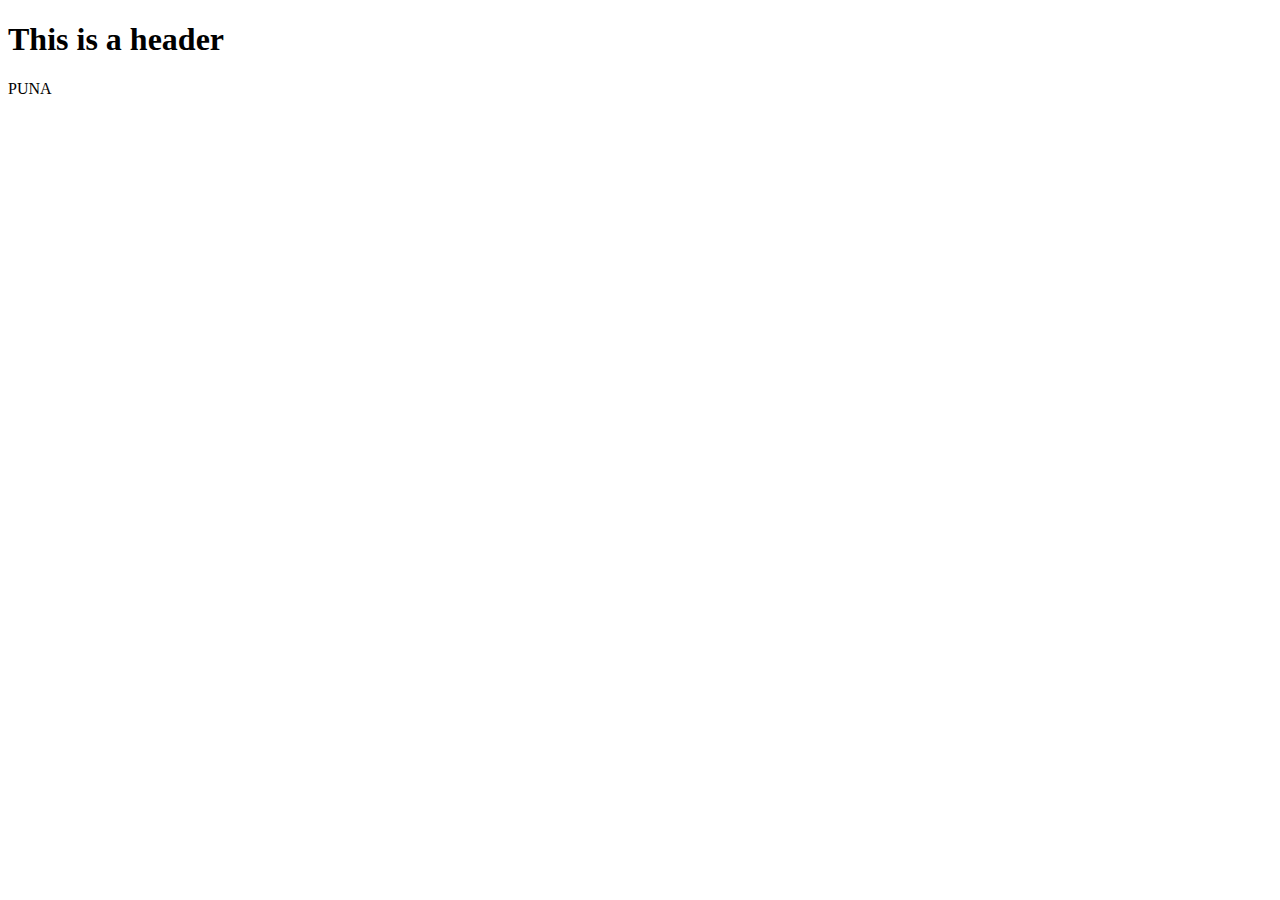
==== index.htm @ e7abc463 "Uploading index after fixing issues after trialing it and finding errors." ====
<!DOCTYPE html> <!-- this tells the computer that it is a webpage-->


<html> 

<head>
 


	<meta charset="utf-8"> <!-- sets character set to unicode-->

<link rel="stylesheet" type="text/css" href="css/style.css"> 


<title> My New Webpage </title>

</head>

<body>
<h1> This is a header </h1>
<div id="wrapper"> 
	<header> PUNA </header> 
	<nav> </nav>
	<section> </section>
	<footer> </footer> 
</div>

<footer> </footer> 
</body>
 
</html>
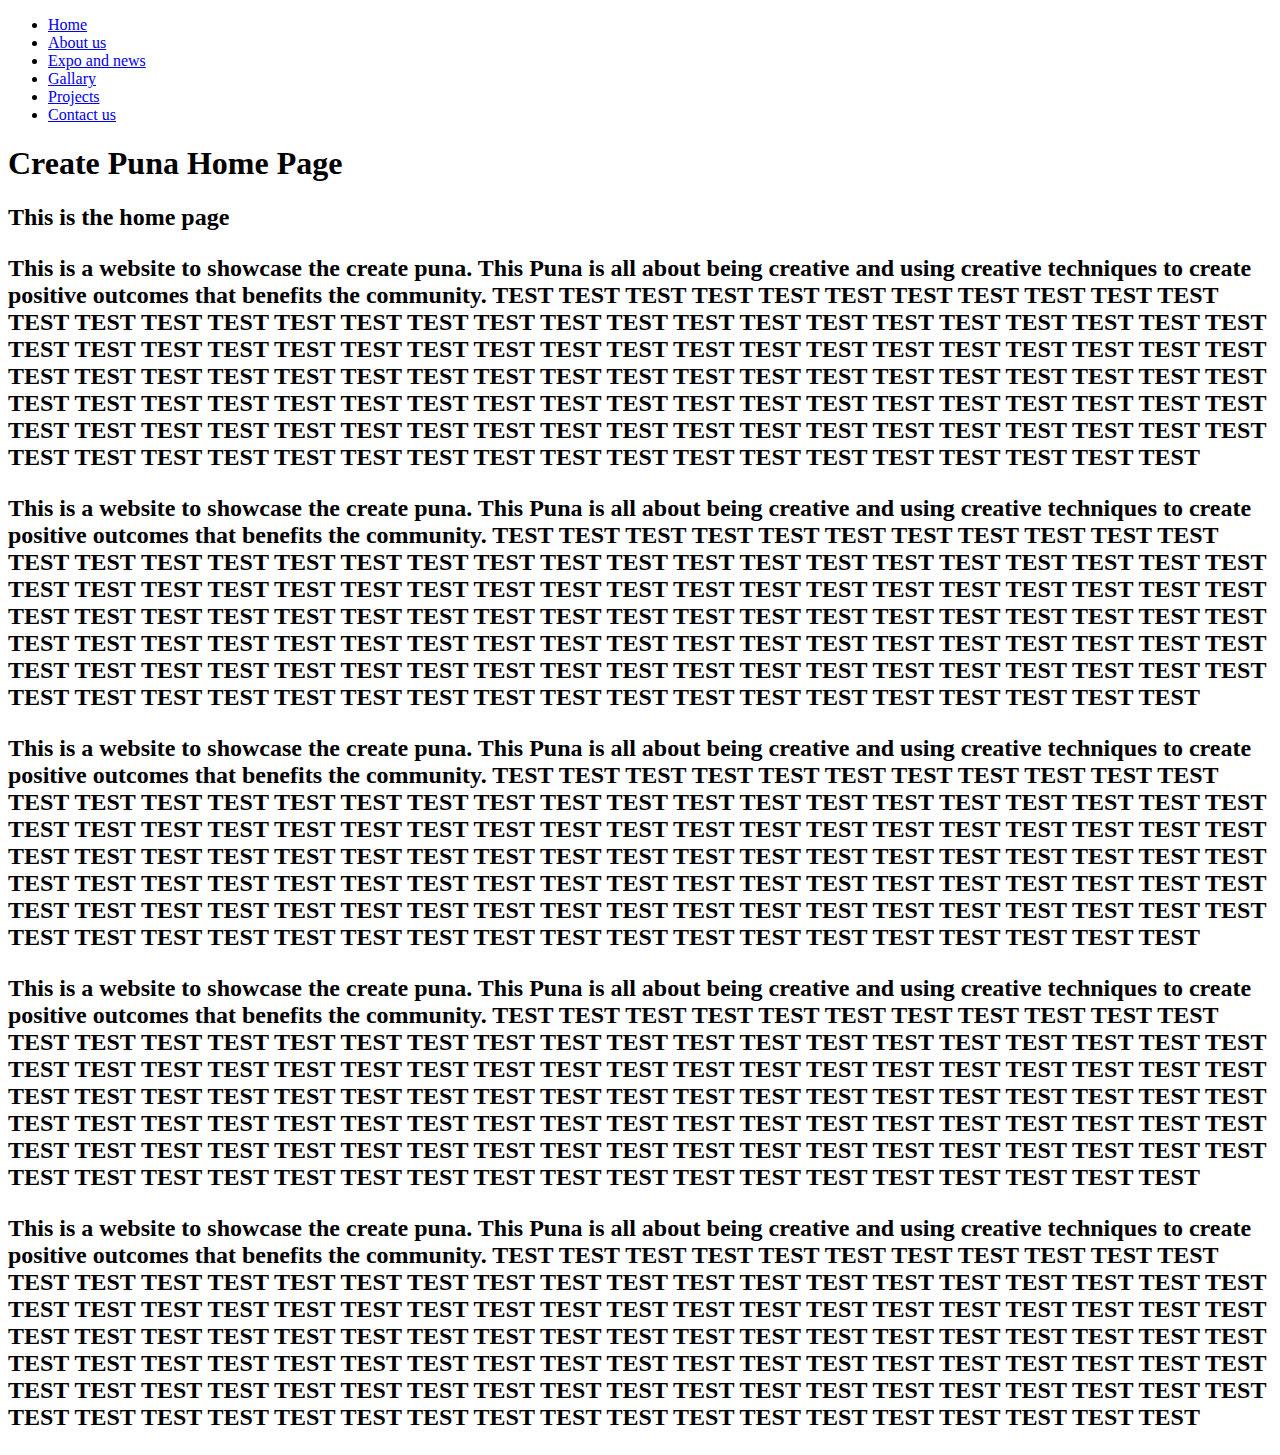
==== commit 051fd29d: "Html updated with edits on nav bar" ====
--- a/index.htm
+++ b/index.htm
@@ -6,26 +6,55 @@
 <head>
  
 
-
 	<meta charset="utf-8"> <!-- sets character set to unicode-->
 
 <link rel="stylesheet" type="text/css" href="css/style.css"> 
+<link href= "https://fonts.googleapis.com/css?family=Courier+Prime"
 
 
-<title> My New Webpage </title>
+
 
 </head>
 
+
+
 <body>
-<h1> This is a header </h1>
-<div id="wrapper"> 
-	<header> PUNA </header> 
-	<nav> </nav>
-	<section> </section>
-	<footer> </footer> 
-</div>
 
-<footer> </footer> 
+ <nav class= "navbar">
+  <ul> 
+     <li><a href ="#">Home</a></li> 
+     <li><a href ="#">About us</a></li> 
+     <li><a href ="#">Expo and news</a></li> 
+     <li><a href ="#">Gallary</a></li> 
+     <li><a href ="#">Projects</a></li> 
+     <li><a href ="#">Contact us</a></li> 
+  </ul>
+ </nav> 
+
+<main> 
+<h1> Create Puna Home Page </h1>
+ <h2> This is the home page<h2/>
+
+<p> This is a website to showcase the create puna. This Puna is all about being creative and using creative techniques to create positive outcomes that benefits the community.  TEST TEST TEST TEST TEST TEST TEST TEST TEST TEST TEST TEST TEST TEST TEST TEST TEST TEST TEST TEST TEST TEST TEST TEST TEST TEST TEST TEST TEST TEST TEST TEST TEST TEST TEST TEST TEST TEST TEST TEST TEST TEST TEST TEST TEST TEST TEST TEST TEST TEST TEST TEST TEST TEST TEST TEST TEST TEST TEST TEST TEST TEST TEST TEST TEST TEST TEST TEST TEST TEST TEST TEST TEST TEST TEST TEST TEST TEST TEST TEST TEST TEST TEST TEST TEST TEST TEST TEST TEST TEST TEST TEST TEST TEST TEST TEST TEST TEST TEST TEST TEST TEST TEST TEST TEST TEST TEST TEST TEST TEST TEST TEST TEST TEST TEST TEST TEST TEST TEST TEST TEST TEST TEST TEST 
+</p> 
+
+<p> This is a website to showcase the create puna. This Puna is all about being creative and using creative techniques to create positive outcomes that benefits the community.  TEST TEST TEST TEST TEST TEST TEST TEST TEST TEST TEST TEST TEST TEST TEST TEST TEST TEST TEST TEST TEST TEST TEST TEST TEST TEST TEST TEST TEST TEST TEST TEST TEST TEST TEST TEST TEST TEST TEST TEST TEST TEST TEST TEST TEST TEST TEST TEST TEST TEST TEST TEST TEST TEST TEST TEST TEST TEST TEST TEST TEST TEST TEST TEST TEST TEST TEST TEST TEST TEST TEST TEST TEST TEST TEST TEST TEST TEST TEST TEST TEST TEST TEST TEST TEST TEST TEST TEST TEST TEST TEST TEST TEST TEST TEST TEST TEST TEST TEST TEST TEST TEST TEST TEST TEST TEST TEST TEST TEST TEST TEST TEST TEST TEST TEST TEST TEST TEST TEST TEST TEST TEST TEST TEST 
+</p> 
+
+<p> This is a website to showcase the create puna. This Puna is all about being creative and using creative techniques to create positive outcomes that benefits the community.  TEST TEST TEST TEST TEST TEST TEST TEST TEST TEST TEST TEST TEST TEST TEST TEST TEST TEST TEST TEST TEST TEST TEST TEST TEST TEST TEST TEST TEST TEST TEST TEST TEST TEST TEST TEST TEST TEST TEST TEST TEST TEST TEST TEST TEST TEST TEST TEST TEST TEST TEST TEST TEST TEST TEST TEST TEST TEST TEST TEST TEST TEST TEST TEST TEST TEST TEST TEST TEST TEST TEST TEST TEST TEST TEST TEST TEST TEST TEST TEST TEST TEST TEST TEST TEST TEST TEST TEST TEST TEST TEST TEST TEST TEST TEST TEST TEST TEST TEST TEST TEST TEST TEST TEST TEST TEST TEST TEST TEST TEST TEST TEST TEST TEST TEST TEST TEST TEST TEST TEST TEST TEST TEST TEST 
+</p> 
+
+<p> This is a website to showcase the create puna. This Puna is all about being creative and using creative techniques to create positive outcomes that benefits the community.  TEST TEST TEST TEST TEST TEST TEST TEST TEST TEST TEST TEST TEST TEST TEST TEST TEST TEST TEST TEST TEST TEST TEST TEST TEST TEST TEST TEST TEST TEST TEST TEST TEST TEST TEST TEST TEST TEST TEST TEST TEST TEST TEST TEST TEST TEST TEST TEST TEST TEST TEST TEST TEST TEST TEST TEST TEST TEST TEST TEST TEST TEST TEST TEST TEST TEST TEST TEST TEST TEST TEST TEST TEST TEST TEST TEST TEST TEST TEST TEST TEST TEST TEST TEST TEST TEST TEST TEST TEST TEST TEST TEST TEST TEST TEST TEST TEST TEST TEST TEST TEST TEST TEST TEST TEST TEST TEST TEST TEST TEST TEST TEST TEST TEST TEST TEST TEST TEST TEST TEST TEST TEST TEST TEST 
+</p> 
+
+<p> This is a website to showcase the create puna. This Puna is all about being creative and using creative techniques to create positive outcomes that benefits the community.  TEST TEST TEST TEST TEST TEST TEST TEST TEST TEST TEST TEST TEST TEST TEST TEST TEST TEST TEST TEST TEST TEST TEST TEST TEST TEST TEST TEST TEST TEST TEST TEST TEST TEST TEST TEST TEST TEST TEST TEST TEST TEST TEST TEST TEST TEST TEST TEST TEST TEST TEST TEST TEST TEST TEST TEST TEST TEST TEST TEST TEST TEST TEST TEST TEST TEST TEST TEST TEST TEST TEST TEST TEST TEST TEST TEST TEST TEST TEST TEST TEST TEST TEST TEST TEST TEST TEST TEST TEST TEST TEST TEST TEST TEST TEST TEST TEST TEST TEST TEST TEST TEST TEST TEST TEST TEST TEST TEST TEST TEST TEST TEST TEST TEST TEST TEST TEST TEST TEST TEST TEST TEST TEST TEST 
+</p> 
+
+
+</main>
+
+
+
 </body>
  
 </html>
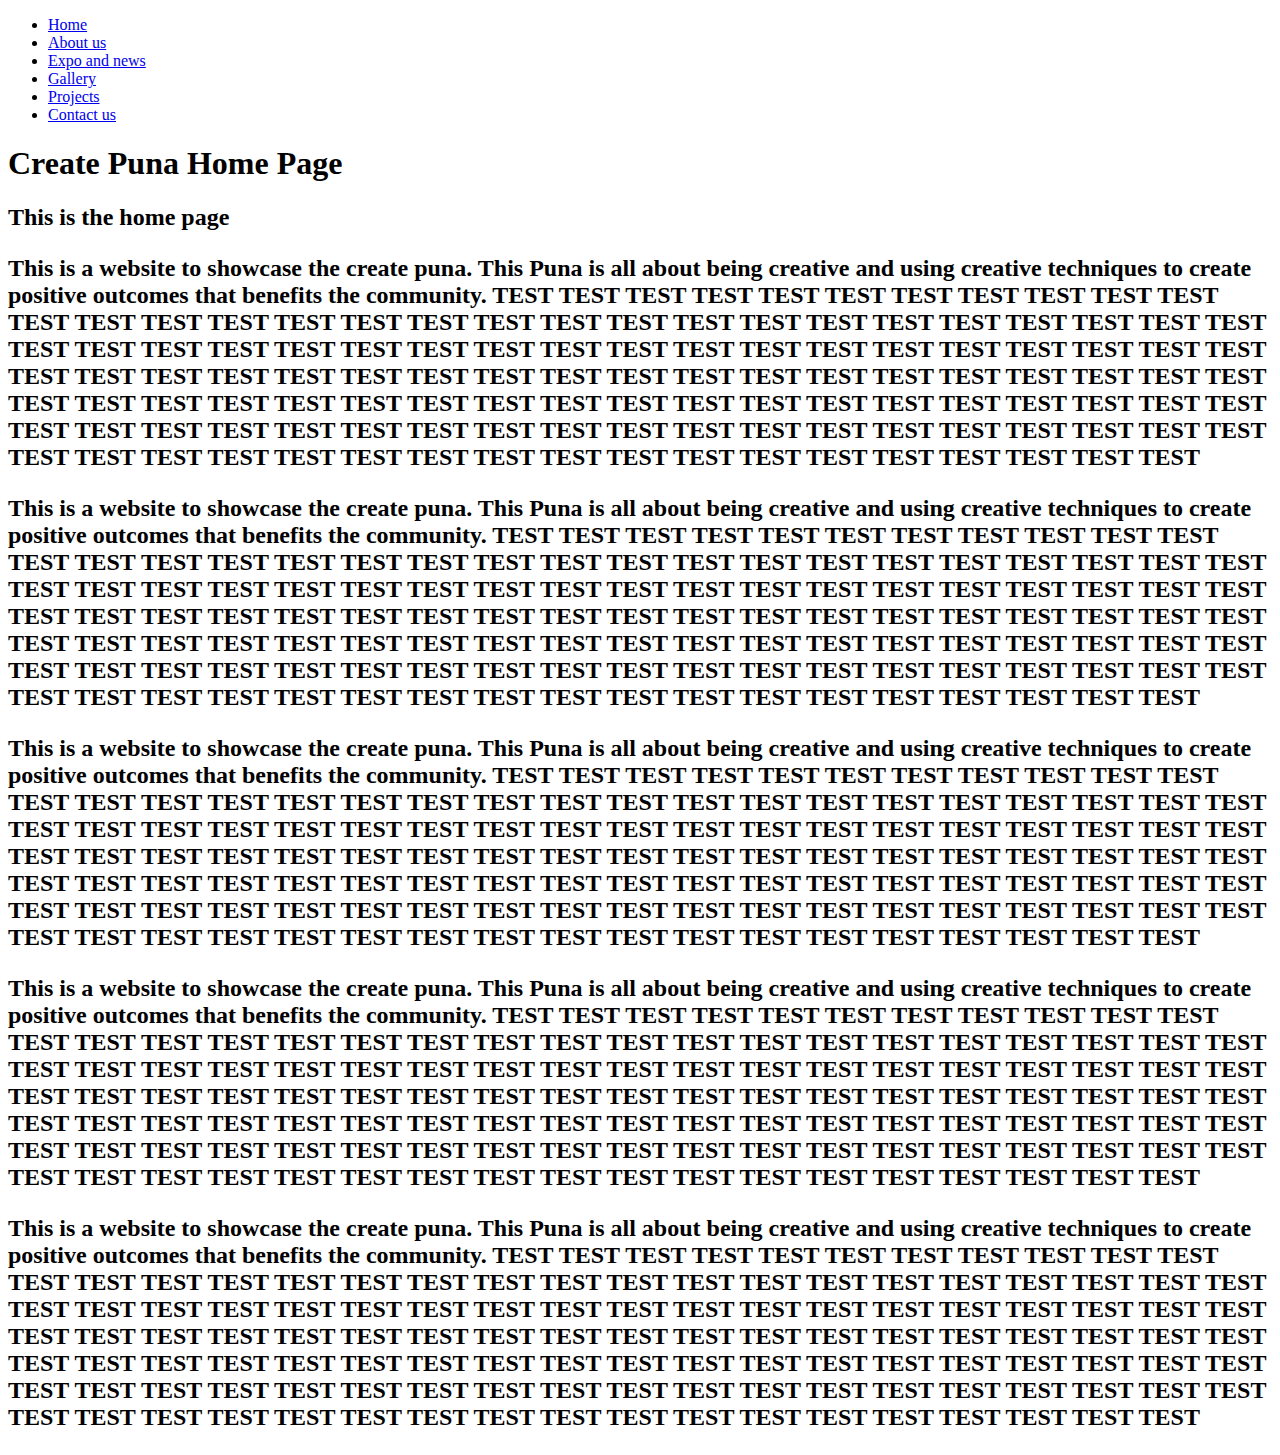
==== commit d683d36c: "2nd version of html" ====
--- a/index.htm
+++ b/index.htm
@@ -22,12 +22,12 @@
 
  <nav class= "navbar">
   <ul> 
-     <li><a href ="#">Home</a></li> 
-     <li><a href ="#">About us</a></li> 
-     <li><a href ="#">Expo and news</a></li> 
-     <li><a href ="#">Gallary</a></li> 
-     <li><a href ="#">Projects</a></li> 
-     <li><a href ="#">Contact us</a></li> 
+     <li><a href ="index.htm">Home</a></li> 
+     <li><a href ="about.html">About us</a></li> 
+     <li><a href ="expoandnews.html">Expo and news</a></li> 
+     <li><a href ="gallary.html">Gallery</a></li> 
+     <li><a href ="projects.html">Projects</a></li> 
+     <li><a href ="contactus.html">Contact us</a></li> 
   </ul>
  </nav> 
 
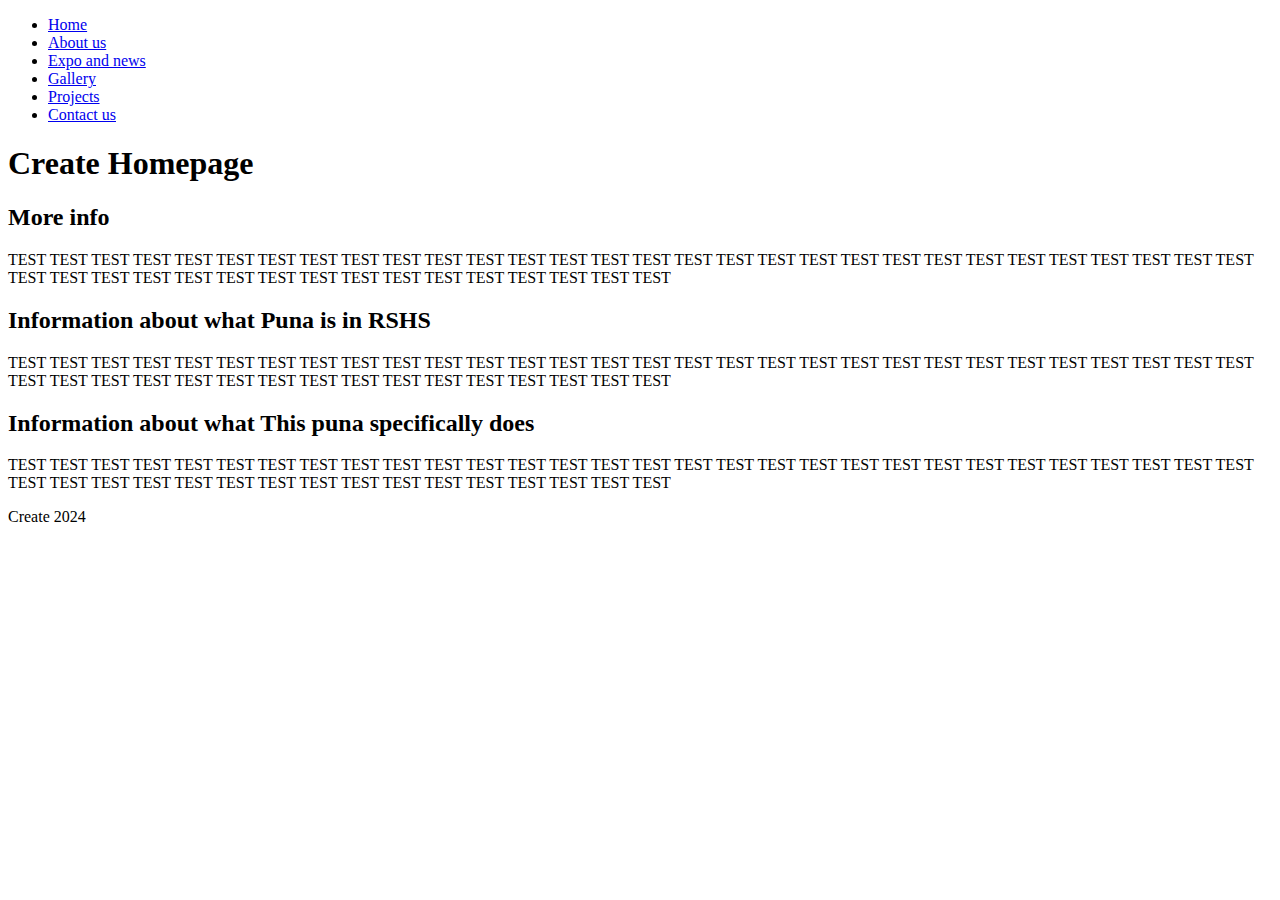
==== commit 24e03d4c: "Version 3 html with layout" ====
--- a/index.htm
+++ b/index.htm
@@ -10,6 +10,7 @@
 
 <link rel="stylesheet" type="text/css" href="css/style.css"> 
 <link href= "https://fonts.googleapis.com/css?family=Courier+Prime"
+
 
 
 
@@ -32,23 +33,20 @@
  </nav> 
 
 <main> 
-<h1> Create Puna Home Page </h1>
- <h2> This is the home page<h2/>
 
-<p> This is a website to showcase the create puna. This Puna is all about being creative and using creative techniques to create positive outcomes that benefits the community.  TEST TEST TEST TEST TEST TEST TEST TEST TEST TEST TEST TEST TEST TEST TEST TEST TEST TEST TEST TEST TEST TEST TEST TEST TEST TEST TEST TEST TEST TEST TEST TEST TEST TEST TEST TEST TEST TEST TEST TEST TEST TEST TEST TEST TEST TEST TEST TEST TEST TEST TEST TEST TEST TEST TEST TEST TEST TEST TEST TEST TEST TEST TEST TEST TEST TEST TEST TEST TEST TEST TEST TEST TEST TEST TEST TEST TEST TEST TEST TEST TEST TEST TEST TEST TEST TEST TEST TEST TEST TEST TEST TEST TEST TEST TEST TEST TEST TEST TEST TEST TEST TEST TEST TEST TEST TEST TEST TEST TEST TEST TEST TEST TEST TEST TEST TEST TEST TEST TEST TEST TEST TEST TEST TEST 
-</p> 
 
-<p> This is a website to showcase the create puna. This Puna is all about being creative and using creative techniques to create positive outcomes that benefits the community.  TEST TEST TEST TEST TEST TEST TEST TEST TEST TEST TEST TEST TEST TEST TEST TEST TEST TEST TEST TEST TEST TEST TEST TEST TEST TEST TEST TEST TEST TEST TEST TEST TEST TEST TEST TEST TEST TEST TEST TEST TEST TEST TEST TEST TEST TEST TEST TEST TEST TEST TEST TEST TEST TEST TEST TEST TEST TEST TEST TEST TEST TEST TEST TEST TEST TEST TEST TEST TEST TEST TEST TEST TEST TEST TEST TEST TEST TEST TEST TEST TEST TEST TEST TEST TEST TEST TEST TEST TEST TEST TEST TEST TEST TEST TEST TEST TEST TEST TEST TEST TEST TEST TEST TEST TEST TEST TEST TEST TEST TEST TEST TEST TEST TEST TEST TEST TEST TEST TEST TEST TEST TEST TEST TEST 
-</p> 
 
-<p> This is a website to showcase the create puna. This Puna is all about being creative and using creative techniques to create positive outcomes that benefits the community.  TEST TEST TEST TEST TEST TEST TEST TEST TEST TEST TEST TEST TEST TEST TEST TEST TEST TEST TEST TEST TEST TEST TEST TEST TEST TEST TEST TEST TEST TEST TEST TEST TEST TEST TEST TEST TEST TEST TEST TEST TEST TEST TEST TEST TEST TEST TEST TEST TEST TEST TEST TEST TEST TEST TEST TEST TEST TEST TEST TEST TEST TEST TEST TEST TEST TEST TEST TEST TEST TEST TEST TEST TEST TEST TEST TEST TEST TEST TEST TEST TEST TEST TEST TEST TEST TEST TEST TEST TEST TEST TEST TEST TEST TEST TEST TEST TEST TEST TEST TEST TEST TEST TEST TEST TEST TEST TEST TEST TEST TEST TEST TEST TEST TEST TEST TEST TEST TEST TEST TEST TEST TEST TEST TEST 
-</p> 
+<header> <h1>Create Homepage</h1> </header>
 
-<p> This is a website to showcase the create puna. This Puna is all about being creative and using creative techniques to create positive outcomes that benefits the community.  TEST TEST TEST TEST TEST TEST TEST TEST TEST TEST TEST TEST TEST TEST TEST TEST TEST TEST TEST TEST TEST TEST TEST TEST TEST TEST TEST TEST TEST TEST TEST TEST TEST TEST TEST TEST TEST TEST TEST TEST TEST TEST TEST TEST TEST TEST TEST TEST TEST TEST TEST TEST TEST TEST TEST TEST TEST TEST TEST TEST TEST TEST TEST TEST TEST TEST TEST TEST TEST TEST TEST TEST TEST TEST TEST TEST TEST TEST TEST TEST TEST TEST TEST TEST TEST TEST TEST TEST TEST TEST TEST TEST TEST TEST TEST TEST TEST TEST TEST TEST TEST TEST TEST TEST TEST TEST TEST TEST TEST TEST TEST TEST TEST TEST TEST TEST TEST TEST TEST TEST TEST TEST TEST TEST 
-</p> 
+ <aside>  <h2> More info </h2> <p>TEST TEST TEST TEST TEST TEST TEST TEST TEST TEST TEST TEST TEST TEST TEST TEST TEST TEST  TEST TEST TEST TEST TEST TEST TEST TEST TEST TEST TEST TEST TEST TEST TEST TEST TEST TEST TEST TEST TEST TEST TEST TEST TEST TEST TEST TEST</p> </aside> 
 
-<p> This is a website to showcase the create puna. This Puna is all about being creative and using creative techniques to create positive outcomes that benefits the community.  TEST TEST TEST TEST TEST TEST TEST TEST TEST TEST TEST TEST TEST TEST TEST TEST TEST TEST TEST TEST TEST TEST TEST TEST TEST TEST TEST TEST TEST TEST TEST TEST TEST TEST TEST TEST TEST TEST TEST TEST TEST TEST TEST TEST TEST TEST TEST TEST TEST TEST TEST TEST TEST TEST TEST TEST TEST TEST TEST TEST TEST TEST TEST TEST TEST TEST TEST TEST TEST TEST TEST TEST TEST TEST TEST TEST TEST TEST TEST TEST TEST TEST TEST TEST TEST TEST TEST TEST TEST TEST TEST TEST TEST TEST TEST TEST TEST TEST TEST TEST TEST TEST TEST TEST TEST TEST TEST TEST TEST TEST TEST TEST TEST TEST TEST TEST TEST TEST TEST TEST TEST TEST TEST TEST 
-</p> 
+ <section> 
+  <h2> Information about what Puna is in RSHS</h2> 
+  <p>TEST TEST TEST TEST TEST TEST TEST TEST TEST TEST TEST TEST TEST TEST TEST TEST TEST TEST TEST TEST TEST TEST TEST TEST TEST TEST TEST TEST TEST TEST TEST TEST TEST TEST TEST TEST TEST TEST TEST TEST TEST TEST TEST TEST TEST TEST</p> </section>
+
+ <article> <h2> Information about what This puna specifically does</h2> 
+  <p>TEST TEST TEST TEST TEST TEST TEST TEST TEST TEST TEST TEST TEST TEST TEST TEST TEST TEST TEST TEST TEST TEST TEST TEST TEST TEST TEST TEST TEST TEST TEST TEST TEST TEST TEST TEST TEST TEST TEST TEST TEST TEST TEST TEST TEST TEST</p></article>
+ 
 
 
 </main>
@@ -56,6 +54,7 @@
 
 
 </body>
+<footer>  Create 2024 </footer>
  
 </html>
 
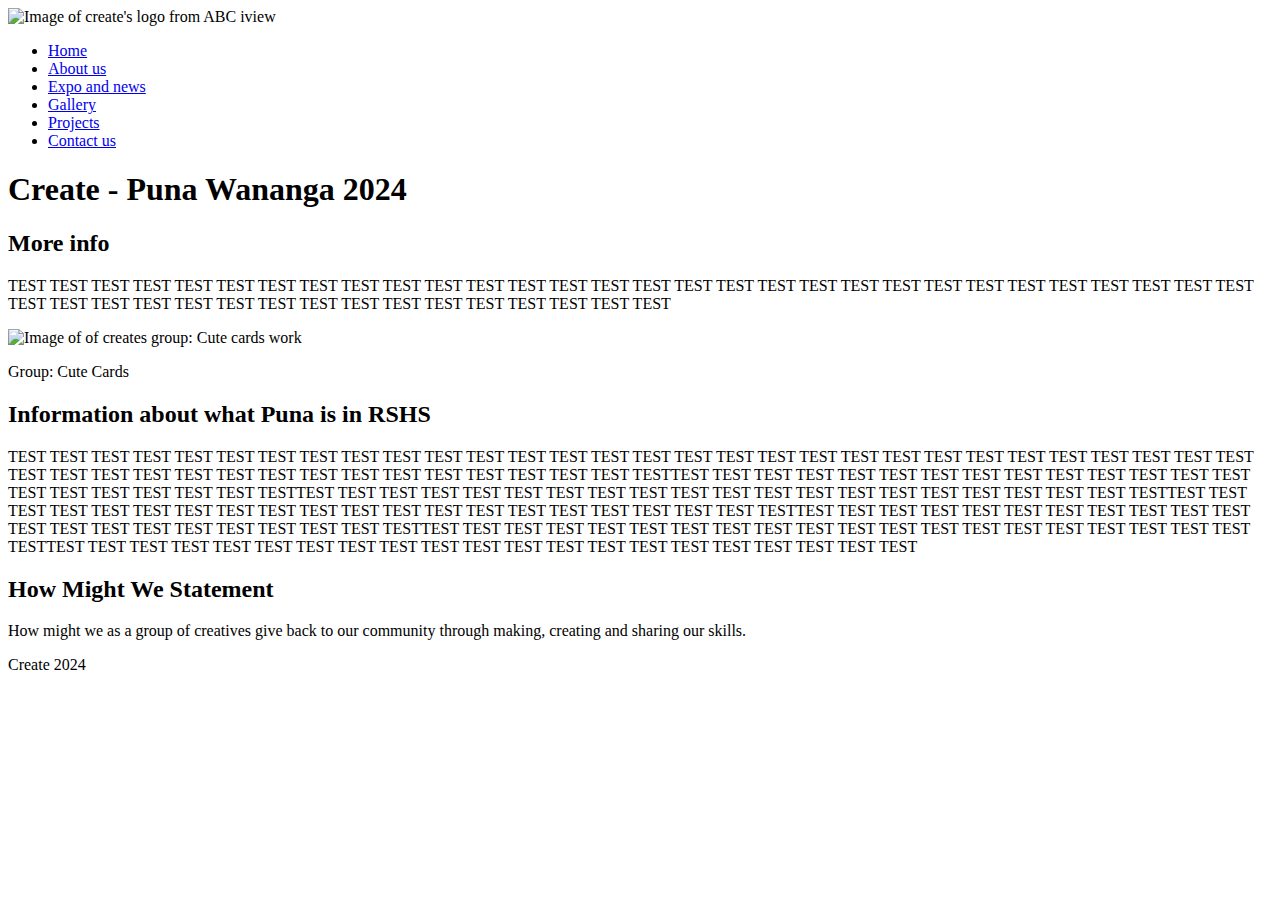
==== commit 5c99c124: "home page html version 3 html" ====
--- a/index.htm
+++ b/index.htm
@@ -1,7 +1,7 @@
 <!DOCTYPE html> <!-- this tells the computer that it is a webpage-->
 
 
-<html> 
+<html lang = "en"> 
 
 <head>
  
@@ -9,18 +9,19 @@
 	<meta charset="utf-8"> <!-- sets character set to unicode-->
 
 <link rel="stylesheet" type="text/css" href="css/style.css"> 
-<link href= "https://fonts.googleapis.com/css?family=Courier+Prime"
 
-
-
-
-
+<title> Create's homepage </title>
 </head>
 
 
 
 <body>
 
+<script type="module" src="https://unpkg.com/ionicons@7.1.0/dist/ionicons/ionicons.esm.js"></script>
+<script nomodule src="https://unpkg.com/ionicons@7.1.0/dist/ionicons/ionicons.js"></script>
+
+<div class = "yellow"> <img  class= "logo1" src= "file:///Users/amyhodges/Desktop/Screenshot%202024-06-18%20at%203.04.03%20PM.png" alt= "Image of create's logo from ABC iview" > 
+  
  <nav class= "navbar">
   <ul> 
      <li><a href ="index.htm">Home</a></li> 
@@ -31,30 +32,43 @@
      <li><a href ="contactus.html">Contact us</a></li> 
   </ul>
  </nav> 
+</div>
 
 <main> 
 
 
 
-<header> <h1>Create Homepage</h1> </header>
+<header> <h1>Create - Puna Wananga 2024</h1> </header>
 
- <aside>  <h2> More info </h2> <p>TEST TEST TEST TEST TEST TEST TEST TEST TEST TEST TEST TEST TEST TEST TEST TEST TEST TEST  TEST TEST TEST TEST TEST TEST TEST TEST TEST TEST TEST TEST TEST TEST TEST TEST TEST TEST TEST TEST TEST TEST TEST TEST TEST TEST TEST TEST</p> </aside> 
+ <aside>  <h2> More info </h2> <p>TEST TEST TEST TEST TEST TEST TEST TEST TEST TEST TEST TEST TEST TEST TEST TEST TEST TEST  TEST TEST TEST TEST TEST TEST TEST TEST TEST TEST TEST TEST TEST TEST TEST TEST TEST TEST TEST TEST TEST TEST TEST TEST TEST TEST TEST TEST</p> <div class = "move" > <img  class= "homeimage" src= "file:///Users/amyhodges/Desktop/Screenshot%202024-05-26%20at%208.00.56%20PM.png" alt= "Image of of creates group: Cute cards work"> </div> 
+  <p> Group: Cute Cards </p> </aside> 
 
  <section> 
   <h2> Information about what Puna is in RSHS</h2> 
-  <p>TEST TEST TEST TEST TEST TEST TEST TEST TEST TEST TEST TEST TEST TEST TEST TEST TEST TEST TEST TEST TEST TEST TEST TEST TEST TEST TEST TEST TEST TEST TEST TEST TEST TEST TEST TEST TEST TEST TEST TEST TEST TEST TEST TEST TEST TEST</p> </section>
+  <p>TEST TEST TEST TEST TEST TEST TEST TEST TEST TEST TEST TEST TEST TEST TEST TEST TEST TEST TEST TEST TEST TEST TEST TEST TEST TEST TEST TEST TEST TEST TEST TEST TEST TEST TEST TEST TEST TEST TEST TEST TEST TEST TEST TEST TEST TESTTEST TEST TEST TEST TEST TEST TEST TEST TEST TEST TEST TEST TEST TEST TEST TEST TEST TEST TEST TEST TESTTEST TEST TEST TEST TEST TEST TEST TEST TEST TEST TEST TEST TEST TEST TEST TEST TEST TEST TEST TEST TESTTEST TEST TEST TEST TEST TEST TEST TEST TEST TEST TEST TEST TEST TEST TEST TEST TEST TEST TEST TEST TESTTEST TEST TEST TEST TEST TEST TEST TEST TEST TEST TEST TEST TEST TEST TEST TEST TEST TEST TEST TEST TESTTEST TEST TEST TEST TEST TEST TEST TEST TEST TEST TEST TEST TEST TEST TEST TEST TEST TEST TEST TEST TESTTEST TEST TEST TEST TEST TEST TEST TEST TEST TEST TEST TEST TEST TEST TEST TEST TEST TEST TEST TEST TEST</p> </section>
 
- <article> <h2> Information about what This puna specifically does</h2> 
-  <p>TEST TEST TEST TEST TEST TEST TEST TEST TEST TEST TEST TEST TEST TEST TEST TEST TEST TEST TEST TEST TEST TEST TEST TEST TEST TEST TEST TEST TEST TEST TEST TEST TEST TEST TEST TEST TEST TEST TEST TEST TEST TEST TEST TEST TEST TEST</p></article>
+ <article> <h2> How Might We Statement</h2> 
+  <p class= "enlarge" >How might we as a group of creatives give back to our
+community through making, creating and sharing our skills.</p></article>
  
+<div class = "movefooter"> </div>
+
 
 
 </main>
 
+<footer>  Create 2024   <a class= "media" href=  "https://youtube.com/@rhsmedia2126?si=7ZVAnJ77mNt9Fg7W" target =  "blank"  > <ion-icon name="logo-youtube"></ion-icon> </a> 
+
+<a class= "media" href=  "https://www.instagram.com/rshs_pw/" target =  "blank"  > <ion-icon name="logo-instagram"></ion-icon></a>
+
+<a class= "media" href=  "https://www.facebook.com/rototunahighschools" target =  "blank"  > <ion-icon name="logo-facebook"></ion-icon> </a>
+
+</footer>
+
 
 
 </body>
-<footer>  Create 2024 </footer>
+
  
 </html>
 
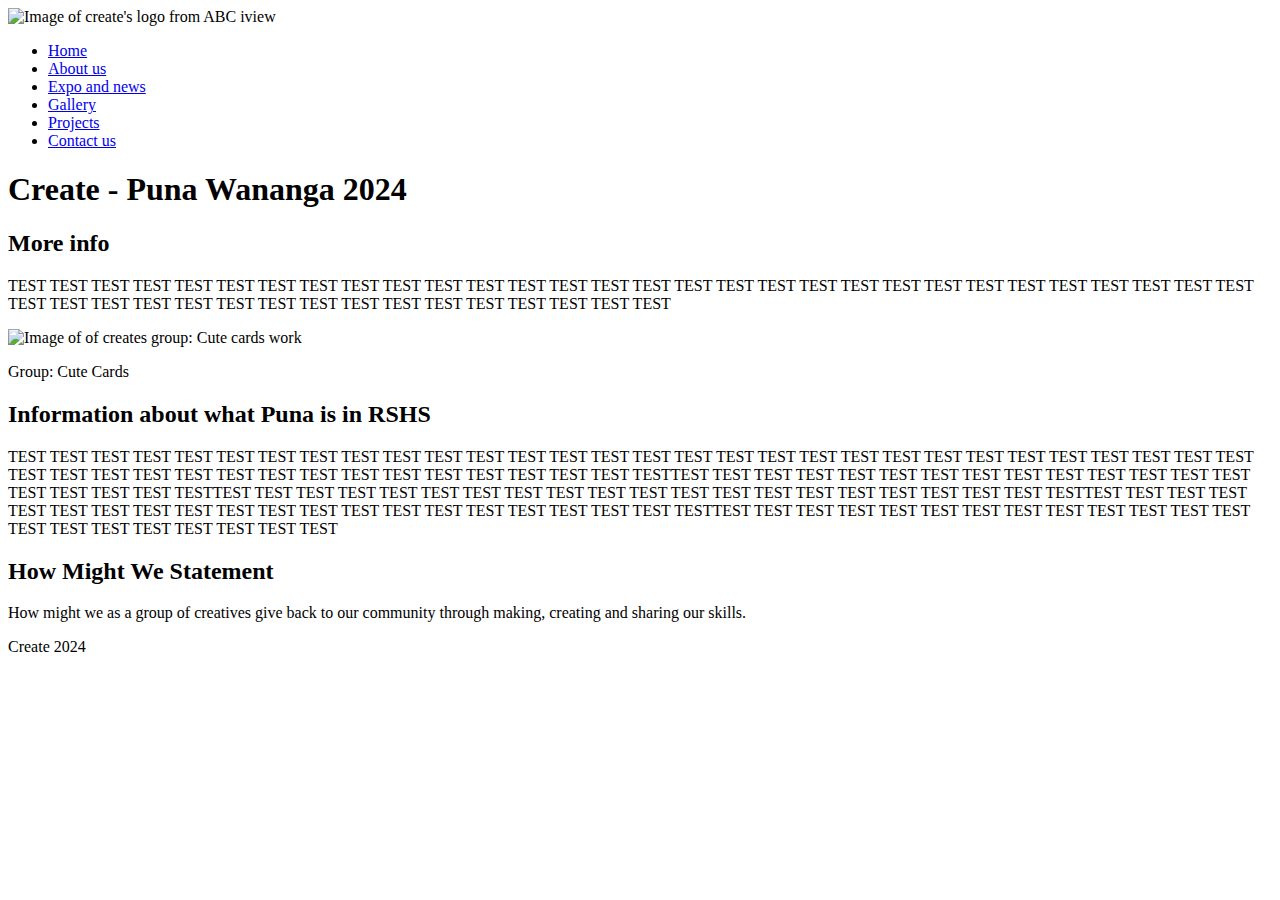
==== commit e94aa640: "Final homepage version" ====
--- a/index.htm
+++ b/index.htm
@@ -1,31 +1,46 @@
 <!DOCTYPE html> <!-- this tells the computer that it is a webpage-->
 
 
-<html lang = "en"> 
+<html lang = "en"> <!-- tells computer what language the webpage is in -->
 
-<head>
+<head> <!-- holds the machine processing information-->
  
 
 	<meta charset="utf-8"> <!-- sets character set to unicode-->
 
-<link rel="stylesheet" type="text/css" href="css/style.css"> 
 
-<title> Create's homepage </title>
-</head>
+<link rel="preconnect" href="https://fonts.googleapis.com">
+<link rel="preconnect" href="https://fonts.gstatic.com" crossorigin>
+<link href="https://fonts.googleapis.com/css2?family=Lexend:wght@100..900&display=swap" rel="stylesheet"> <!-- links font to html and css -->
+
+<link rel="preconnect" href="https://fonts.googleapis.com">
+<link rel="preconnect" href="https://fonts.gstatic.com" crossorigin>
+<link href="https://fonts.googleapis.com/css2?family=Courier+Prime:ital,wght@0,400;0,700;1,400;1,700&display=swap" rel="stylesheet"> <!-- links font to html and css -->
+
+<link rel="stylesheet" type="text/css" href="css/style.css"> <!--links html to css-->
 
 
 
-<body>
+<title> Create's homepage </title> <!--titles the web page --> 
+
+</head> 
+
+
+
+<body> <!-- holds the content for the website, primarily visible content information-->
 
 <script type="module" src="https://unpkg.com/ionicons@7.1.0/dist/ionicons/ionicons.esm.js"></script>
-<script nomodule src="https://unpkg.com/ionicons@7.1.0/dist/ionicons/ionicons.js"></script>
+<script nomodule src="https://unpkg.com/ionicons@7.1.0/dist/ionicons/ionicons.js"></script> <!-- links in information for the footer social media icons-->
 
-<div class = "yellow"> <img  class= "logo1" src= "file:///Users/amyhodges/Desktop/Screenshot%202024-06-18%20at%203.04.03%20PM.png" alt= "Image of create's logo from ABC iview" > 
-  
- <nav class= "navbar">
-  <ul> 
-     <li><a href ="index.htm">Home</a></li> 
-     <li><a href ="about.html">About us</a></li> 
+<div class = "yellow">  <!-- creates section with the div element to fill in the nav bar and logo to fix missing color issue  -->
+
+<img  class= "logo1" src= "file:///Users/amyhodges/Desktop/website_project/images/Screenshot%202024-06-18%20at%203.04.03%20PM.png" alt= "Image of create's logo from ABC iview" > 
+ <!-- adds the image into the html webpage, the classes allow for specific features to be added eg heights and borders, the alt makes it so if the image doesn't show the text will tell the user what the image was --> 
+
+ <nav class= "navbar"> <!-- holds the navbar elements and class allows for stylisation of it in css --> 
+  <ul> <!-- unordered list item, helps group items when there is no numerical order asigned--> 
+     <li><a href ="index.htm">Home</a></li>  <!-- the li element tells computer its a list item in the unordered list--> 
+     <li><a href ="about.html">About us</a></li> <!-- the a href element creates a link to another page --> 
      <li><a href ="expoandnews.html">Expo and news</a></li> 
      <li><a href ="gallary.html">Gallery</a></li> 
      <li><a href ="projects.html">Projects</a></li> 
@@ -34,34 +49,62 @@
  </nav> 
 </div>
 
-<main> 
+<main>  <!-- stores main  and written contention the webpage -->  
 
 
 
-<header> <h1>Create - Puna Wananga 2024</h1> </header>
+<header> <h1>Create - Puna Wananga 2024</h1> </header> <!-- gives page a heading --> 
 
- <aside>  <h2> More info </h2> <p>TEST TEST TEST TEST TEST TEST TEST TEST TEST TEST TEST TEST TEST TEST TEST TEST TEST TEST  TEST TEST TEST TEST TEST TEST TEST TEST TEST TEST TEST TEST TEST TEST TEST TEST TEST TEST TEST TEST TEST TEST TEST TEST TEST TEST TEST TEST</p> <div class = "move" > <img  class= "homeimage" src= "file:///Users/amyhodges/Desktop/Screenshot%202024-05-26%20at%208.00.56%20PM.png" alt= "Image of of creates group: Cute cards work"> </div> 
-  <p> Group: Cute Cards </p> </aside> 
+ <aside>  <!-- creates a compartment for the side part of the content  -->  
+<h2> More info </h2> <!-- gives aside a heading --> 
 
- <section> 
-  <h2> Information about what Puna is in RSHS</h2> 
-  <p>TEST TEST TEST TEST TEST TEST TEST TEST TEST TEST TEST TEST TEST TEST TEST TEST TEST TEST TEST TEST TEST TEST TEST TEST TEST TEST TEST TEST TEST TEST TEST TEST TEST TEST TEST TEST TEST TEST TEST TEST TEST TEST TEST TEST TEST TESTTEST TEST TEST TEST TEST TEST TEST TEST TEST TEST TEST TEST TEST TEST TEST TEST TEST TEST TEST TEST TESTTEST TEST TEST TEST TEST TEST TEST TEST TEST TEST TEST TEST TEST TEST TEST TEST TEST TEST TEST TEST TESTTEST TEST TEST TEST TEST TEST TEST TEST TEST TEST TEST TEST TEST TEST TEST TEST TEST TEST TEST TEST TESTTEST TEST TEST TEST TEST TEST TEST TEST TEST TEST TEST TEST TEST TEST TEST TEST TEST TEST TEST TEST TESTTEST TEST TEST TEST TEST TEST TEST TEST TEST TEST TEST TEST TEST TEST TEST TEST TEST TEST TEST TEST TESTTEST TEST TEST TEST TEST TEST TEST TEST TEST TEST TEST TEST TEST TEST TEST TEST TEST TEST TEST TEST TEST</p> </section>
+<p>TEST TEST TEST TEST TEST TEST TEST TEST TEST TEST TEST TEST TEST TEST TEST TEST TEST TEST  TEST TEST TEST TEST TEST TEST TEST TEST TEST TEST TEST TEST TEST TEST TEST TEST TEST TEST TEST TEST TEST TEST TEST TEST TEST TEST TEST TEST</p> 
 
- <article> <h2> How Might We Statement</h2> 
-  <p class= "enlarge" >How might we as a group of creatives give back to our
-community through making, creating and sharing our skills.</p></article>
+<div class = "move" >  <!-- the div and class makes the image align to the center  of the aside element through css --> 
+
+<img  class= "homeimage" src= "file:///Users/amyhodges/Desktop/website_project/images/Screenshot%202024-05-26%20at%208.00.56%20PM.png" alt= "Image of of creates group: Cute cards work"> 
+<!-- the class changes image size and the  img src = adds in the image --> 
+
+
+</div>
+  
+<p> Group: Cute Cards </p> <!-- tells user which group made the work -->  </aside> 
+
+ <section> <!-- creates a compartment for the main part of the content  -->  
+  <h2> Information about what Puna is in RSHS</h2>  <!-- titles first main compartment  -->  
+
+  <p>TEST TEST TEST TEST TEST TEST TEST TEST TEST TEST TEST TEST TEST TEST TEST TEST TEST TEST TEST TEST TEST TEST TEST TEST TEST TEST TEST TEST TEST TEST TEST TEST TEST TEST TEST TEST TEST TEST TEST TEST TEST TEST TEST TEST TEST TESTTEST TEST TEST TEST TEST TEST TEST TEST TEST TEST TEST TEST TEST TEST TEST TEST TEST TEST TESTTEST TEST TEST TEST TEST TEST TEST TEST TEST TEST TEST TEST TEST TEST TEST TEST TEST TEST TEST TEST TESTTEST TEST TEST TEST TEST TEST TEST TEST TEST TEST TEST TEST TEST TEST TEST TEST TEST TEST TEST TEST TESTTEST TEST TEST TEST TEST TEST TEST TEST TEST TEST TEST TEST TEST TEST TEST TEST TEST TEST TEST TEST TEST</p> <!-- tests how actual text will fit into the compartment so it can be added by client later, equivalent of lorem ipsum -->  
+
+</section>
+
+ <article> <!-- creates a compartment for the second main part of the content  -->  
+
+<h2> How Might We Statement</h2> <!-- titles second compartment -->  
+  
+<p>How might we as a group of creatives give back to our
+community through making, creating and sharing our skills.</p> <!-- text requested by stakeholder --> 
+
+</article>
  
-<div class = "movefooter"> </div>
+<div class = "movefooter"> <!-- used to move the footer down the page --> </div>
 
 
 
 </main>
 
-<footer>  Create 2024   <a class= "media" href=  "https://youtube.com/@rhsmedia2126?si=7ZVAnJ77mNt9Fg7W" target =  "blank"  > <ion-icon name="logo-youtube"></ion-icon> </a> 
+<footer>  <!-- tells user its the end section of the page, used for structure -->
+
+Create 2024 <!-- titles footer -->  
+
+
+
+<a class= "media" href=  "https://youtube.com/@rhsmedia2126?si=7ZVAnJ77mNt9Fg7W" target =  "blank"  > <ion-icon name="logo-youtube"></ion-icon> </a> 
 
 <a class= "media" href=  "https://www.instagram.com/rshs_pw/" target =  "blank"  > <ion-icon name="logo-instagram"></ion-icon></a>
 
 <a class= "media" href=  "https://www.facebook.com/rototunahighschools" target =  "blank"  > <ion-icon name="logo-facebook"></ion-icon> </a>
+
+<!-- The a element with the href makes it a link, the media class is to style the icons in css, the target = blank makes it so a new page is open so the create home page does not open, the https part is the link to the social media page.  -->
 
 </footer>
 
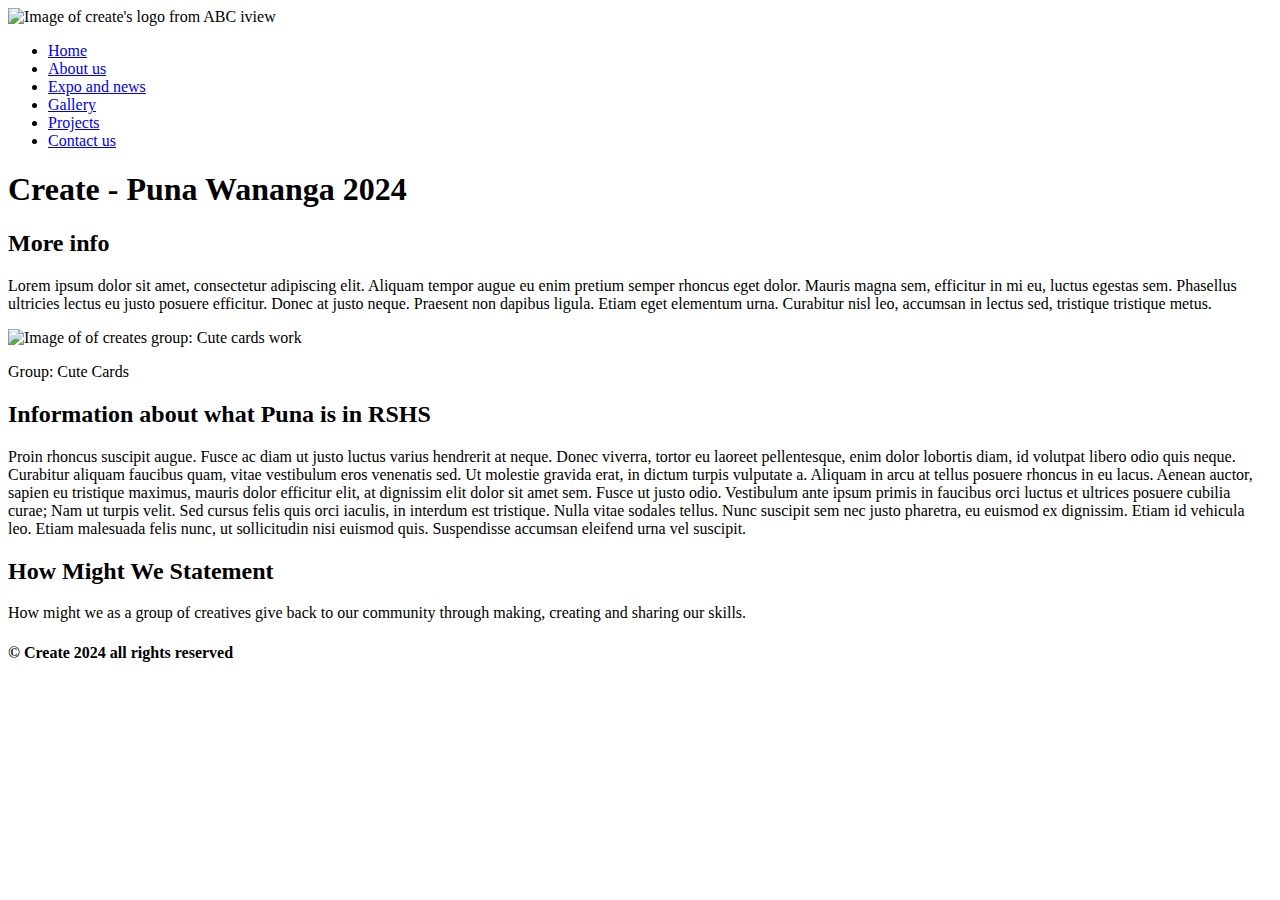
==== commit 2df4c588: "Final HTML web pages after feedack" ====
--- a/index.htm
+++ b/index.htm
@@ -58,7 +58,14 @@
  <aside>  <!-- creates a compartment for the side part of the content  -->  
 <h2> More info </h2> <!-- gives aside a heading --> 
 
-<p>TEST TEST TEST TEST TEST TEST TEST TEST TEST TEST TEST TEST TEST TEST TEST TEST TEST TEST  TEST TEST TEST TEST TEST TEST TEST TEST TEST TEST TEST TEST TEST TEST TEST TEST TEST TEST TEST TEST TEST TEST TEST TEST TEST TEST TEST TEST</p> 
+
+
+<p>
+Lorem ipsum dolor sit amet, consectetur adipiscing elit. Aliquam tempor augue eu enim pretium semper rhoncus eget dolor. Mauris magna sem, efficitur in mi eu, luctus egestas sem. Phasellus ultricies lectus eu justo posuere efficitur. Donec at justo neque. Praesent non dapibus ligula. Etiam eget elementum urna. Curabitur nisl leo, accumsan in lectus sed, tristique tristique metus.
+
+
+
+</p> 
 
 <div class = "move" >  <!-- the div and class makes the image align to the center  of the aside element through css --> 
 
@@ -73,7 +80,9 @@
  <section> <!-- creates a compartment for the main part of the content  -->  
   <h2> Information about what Puna is in RSHS</h2>  <!-- titles first main compartment  -->  
 
-  <p>TEST TEST TEST TEST TEST TEST TEST TEST TEST TEST TEST TEST TEST TEST TEST TEST TEST TEST TEST TEST TEST TEST TEST TEST TEST TEST TEST TEST TEST TEST TEST TEST TEST TEST TEST TEST TEST TEST TEST TEST TEST TEST TEST TEST TEST TESTTEST TEST TEST TEST TEST TEST TEST TEST TEST TEST TEST TEST TEST TEST TEST TEST TEST TEST TESTTEST TEST TEST TEST TEST TEST TEST TEST TEST TEST TEST TEST TEST TEST TEST TEST TEST TEST TEST TEST TESTTEST TEST TEST TEST TEST TEST TEST TEST TEST TEST TEST TEST TEST TEST TEST TEST TEST TEST TEST TEST TESTTEST TEST TEST TEST TEST TEST TEST TEST TEST TEST TEST TEST TEST TEST TEST TEST TEST TEST TEST TEST TEST</p> <!-- tests how actual text will fit into the compartment so it can be added by client later, equivalent of lorem ipsum -->  
+  <p>Proin rhoncus suscipit augue. Fusce ac diam ut justo luctus varius hendrerit at neque. Donec viverra, tortor eu laoreet pellentesque, enim dolor lobortis diam, id volutpat libero odio quis neque. Curabitur aliquam faucibus quam, vitae vestibulum eros venenatis sed. Ut molestie gravida erat, in dictum turpis vulputate a. Aliquam in arcu at tellus posuere rhoncus in eu lacus. Aenean auctor, sapien eu tristique maximus, mauris dolor efficitur elit, at dignissim elit dolor sit amet sem. Fusce ut justo odio.
+
+Vestibulum ante ipsum primis in faucibus orci luctus et ultrices posuere cubilia curae; Nam ut turpis velit. Sed cursus felis quis orci iaculis, in interdum est tristique. Nulla vitae sodales tellus. Nunc suscipit sem nec justo pharetra, eu euismod ex dignissim. Etiam id vehicula leo. Etiam malesuada felis nunc, ut sollicitudin nisi euismod quis. Suspendisse accumsan eleifend urna vel suscipit.</p> <!--  lorem ipsum tests how actual text will fit into the compartment so it can be added by client later -->  
 
 </section>
 
@@ -94,15 +103,17 @@
 
 <footer>  <!-- tells user its the end section of the page, used for structure -->
 
-Create 2024 <!-- titles footer -->  
 
 
 
-<a class= "media" href=  "https://youtube.com/@rhsmedia2126?si=7ZVAnJ77mNt9Fg7W" target =  "blank"  > <ion-icon name="logo-youtube"></ion-icon> </a> 
 
-<a class= "media" href=  "https://www.instagram.com/rshs_pw/" target =  "blank"  > <ion-icon name="logo-instagram"></ion-icon></a>
+<a class= "yt" href=  "https://youtube.com/@rhsmedia2126?si=7ZVAnJ77mNt9Fg7W" target =  "blank"  > <ion-icon name="logo-youtube"></ion-icon> </a> 
 
-<a class= "media" href=  "https://www.facebook.com/rototunahighschools" target =  "blank"  > <ion-icon name="logo-facebook"></ion-icon> </a>
+<a  class= "gram"  href=  "https://www.instagram.com/rshs_pw/" target =  "blank"  > <ion-icon name="logo-instagram"></ion-icon></a>
+
+<a  class= "face" href=  "https://www.facebook.com/rototunahighschools" target =  "blank"  > <ion-icon name="logo-facebook"></ion-icon> </a>
+
+<h4> © Create 2024 all rights reserved </h4> <!-- titles footer -->  
 
 <!-- The a element with the href makes it a link, the media class is to style the icons in css, the target = blank makes it so a new page is open so the create home page does not open, the https part is the link to the social media page.  -->
 
